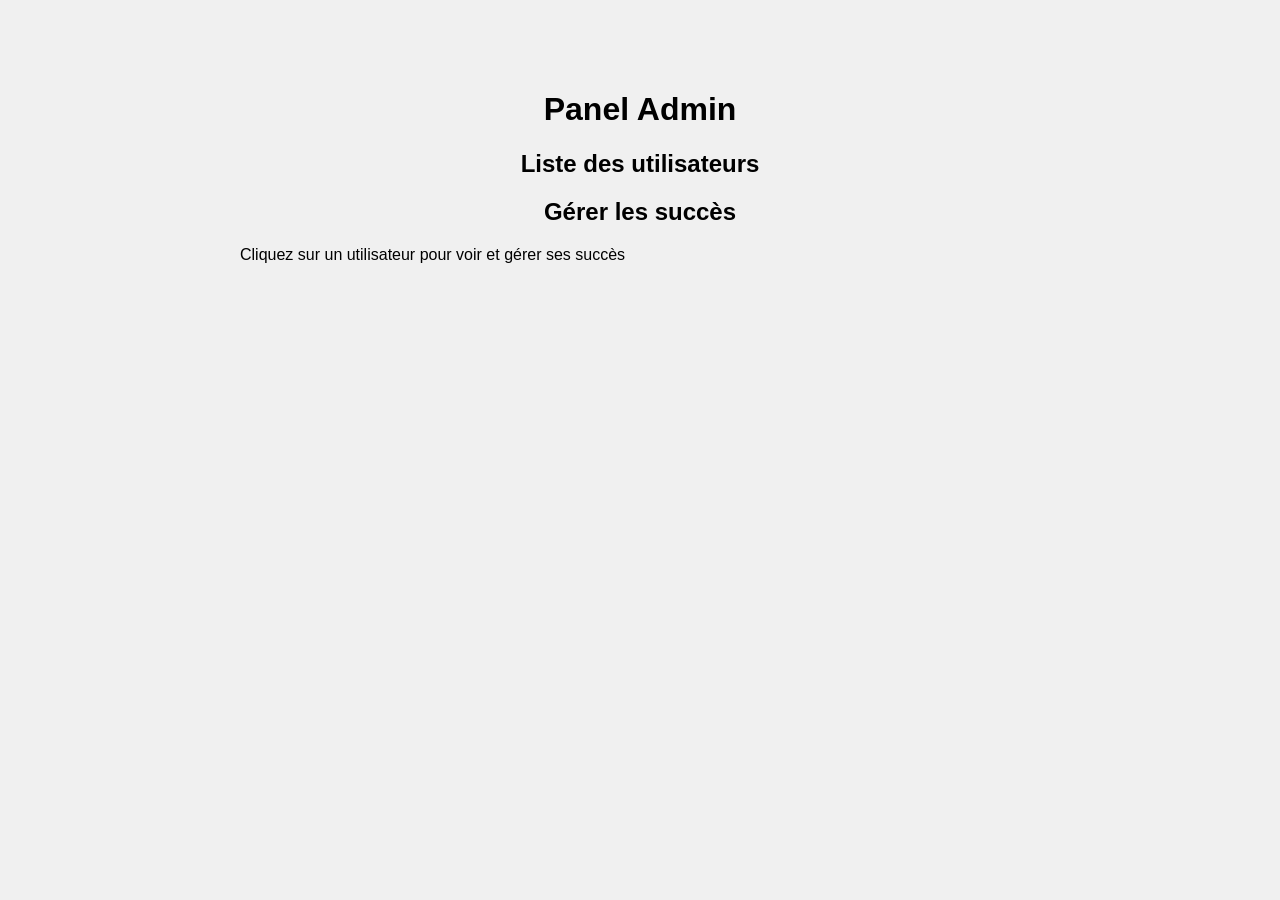
==== admin.html @ 0111e0e9 "Add files via upload" ====
<!DOCTYPE html>
<html lang="fr">
<head>
  <meta charset="UTF-8">
  <title>Admin Panel</title>
  <link rel="stylesheet" href="style.css">
</head>
<body>
  <h1>Panel Admin</h1>

  <h2>Liste des utilisateurs</h2>
  <ul id="usersList"></ul>

  <h2>Gérer les succès</h2>
  <div id="achievementsManagement">
    <p>Cliquez sur un utilisateur pour voir et gérer ses succès</p>
  </div>

  <script src="main.js"></script>
  <script>
    async function loadUsers() {
      const res = await fetch('/admin/users');
      if(res.status === 403) return alert("Vous n'êtes pas admin !");
      const users = await res.json();
      const list = document.getElementById('usersList');
      list.innerHTML = '';
      users.forEach(u => {
        const li = document.createElement('li');
        li.textContent = `ID: ${u.id} - Pseudo: ${u.username}`;
        li.style.cursor = "pointer";
        li.onclick = () => loadAchievementsForUser(u.id);
        list.appendChild(li);
      });
    }

    async function loadAchievementsForUser(userId) {
      const res = await fetch('/allAchievements');
      const allAchievements = await res.json();

      const userRes = await fetch('/dashboard'); // récupère tous les succès pour l'utilisateur connecté
      const userAchievements = await userRes.json(); 
      const userValidatedIds = userAchievements.map(a => a.id);

      const container = document.getElementById('achievementsManagement');
      container.innerHTML = '';
      allAchievements.forEach(a => {
        const div = document.createElement('div');
        const validated = userValidatedIds.includes(a.id);
        div.innerHTML = `
          ${a.title} - ${validated ? a.description : (a.hidden_description ? '???' : a.description)}
          <button onclick="toggleAchievement(${userId}, ${a.id}, ${validated})">
            ${validated ? 'Dévalider' : 'Valider'}
          </button>
        `;
        container.appendChild(div);
      });
    }

    async function toggleAchievement(userId, achievementId, has) {
      const url = has ? '/admin/remove' : '/admin/award';
      const res = await fetch(url, {
        method: 'POST',
        body: new URLSearchParams({ userId, achievementId })
      });
      alert(await res.text());
      loadUsers();
    }

    loadUsers();
  </script>
</body>
</html>
---- style.css ----
body {
  font-family: Arial, sans-serif;
  max-width: 800px;
  margin: 50px auto;
  padding: 20px;
  background: #f0f0f0;
}

h1, h2 { text-align: center; }

form {
  display: flex;
  flex-direction: column;
  gap: 10px;
  margin-bottom: 20px;
}

input, button {
  padding: 10px;
  font-size: 16px;
}

button {
  cursor: pointer;
}

ul {
  list-style: none;
  padding: 0;
}
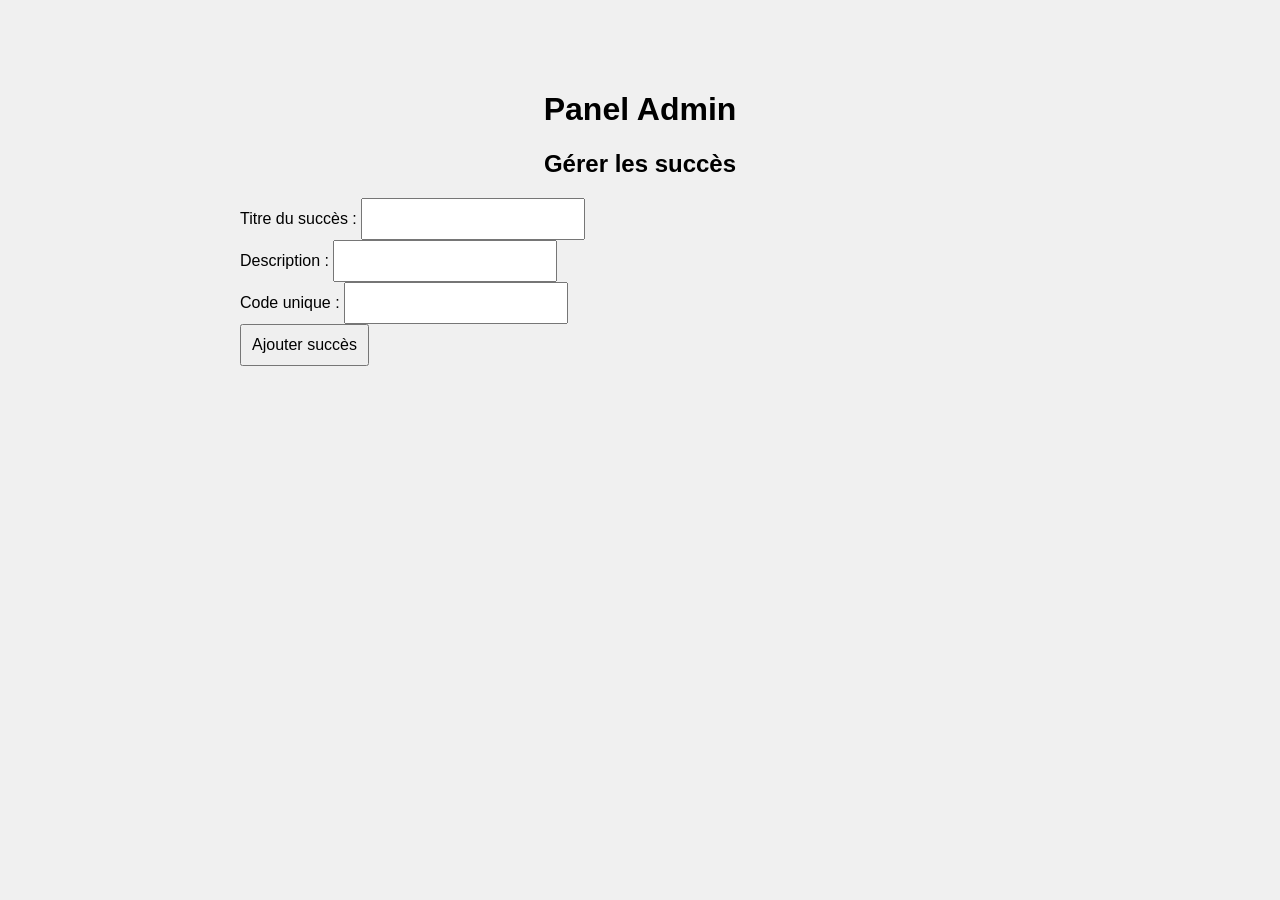
==== commit ce92f05b: "Update admin.html" ====
--- a/admin.html
+++ b/admin.html
@@ -1,72 +1,23 @@
 <!DOCTYPE html>
 <html lang="fr">
 <head>
-  <meta charset="UTF-8">
-  <title>Admin Panel</title>
-  <link rel="stylesheet" href="style.css">
+<meta charset="UTF-8">
+<title>Admin Panel</title>
+<link rel="stylesheet" href="style.css">
 </head>
 <body>
-  <h1>Panel Admin</h1>
+<h1>Panel Admin</h1>
 
-  <h2>Liste des utilisateurs</h2>
-  <ul id="usersList"></ul>
+<h2>Gérer les succès</h2>
+<div>
+  <label>Titre du succès : <input type="text" id="newTitle"></label><br>
+  <label>Description : <input type="text" id="newDesc"></label><br>
+  <label>Code unique : <input type="text" id="newCode"></label><br>
+  <button id="addAchievement">Ajouter succès</button>
+</div>
 
-  <h2>Gérer les succès</h2>
-  <div id="achievementsManagement">
-    <p>Cliquez sur un utilisateur pour voir et gérer ses succès</p>
-  </div>
+<ul id="allAchievements"></ul>
 
-  <script src="main.js"></script>
-  <script>
-    async function loadUsers() {
-      const res = await fetch('/admin/users');
-      if(res.status === 403) return alert("Vous n'êtes pas admin !");
-      const users = await res.json();
-      const list = document.getElementById('usersList');
-      list.innerHTML = '';
-      users.forEach(u => {
-        const li = document.createElement('li');
-        li.textContent = `ID: ${u.id} - Pseudo: ${u.username}`;
-        li.style.cursor = "pointer";
-        li.onclick = () => loadAchievementsForUser(u.id);
-        list.appendChild(li);
-      });
-    }
-
-    async function loadAchievementsForUser(userId) {
-      const res = await fetch('/allAchievements');
-      const allAchievements = await res.json();
-
-      const userRes = await fetch('/dashboard'); // récupère tous les succès pour l'utilisateur connecté
-      const userAchievements = await userRes.json(); 
-      const userValidatedIds = userAchievements.map(a => a.id);
-
-      const container = document.getElementById('achievementsManagement');
-      container.innerHTML = '';
-      allAchievements.forEach(a => {
-        const div = document.createElement('div');
-        const validated = userValidatedIds.includes(a.id);
-        div.innerHTML = `
-          ${a.title} - ${validated ? a.description : (a.hidden_description ? '???' : a.description)}
-          <button onclick="toggleAchievement(${userId}, ${a.id}, ${validated})">
-            ${validated ? 'Dévalider' : 'Valider'}
-          </button>
-        `;
-        container.appendChild(div);
-      });
-    }
-
-    async function toggleAchievement(userId, achievementId, has) {
-      const url = has ? '/admin/remove' : '/admin/award';
-      const res = await fetch(url, {
-        method: 'POST',
-        body: new URLSearchParams({ userId, achievementId })
-      });
-      alert(await res.text());
-      loadUsers();
-    }
-
-    loadUsers();
-  </script>
+<script src="main.js"></script>
 </body>
-</html>+</html>
--- a/style.css
+++ b/style.css
@@ -1,30 +1,6 @@
-body {
-  font-family: Arial, sans-serif;
-  max-width: 800px;
-  margin: 50px auto;
-  padding: 20px;
-  background: #f0f0f0;
-}
-
-h1, h2 { text-align: center; }
-
-form {
-  display: flex;
-  flex-direction: column;
-  gap: 10px;
-  margin-bottom: 20px;
-}
-
-input, button {
-  padding: 10px;
-  font-size: 16px;
-}
-
-button {
-  cursor: pointer;
-}
-
-ul {
-  list-style: none;
-  padding: 0;
-}+body { font-family: Arial; max-width:800px; margin:50px auto; padding:20px; background:#f0f0f0; }
+h1,h2 { text-align:center; }
+form { display:flex; flex-direction:column; gap:10px; margin-bottom:20px; }
+input, button { padding:10px; font-size:16px; }
+button { cursor:pointer; }
+ul { list-style:none; padding:0; }
